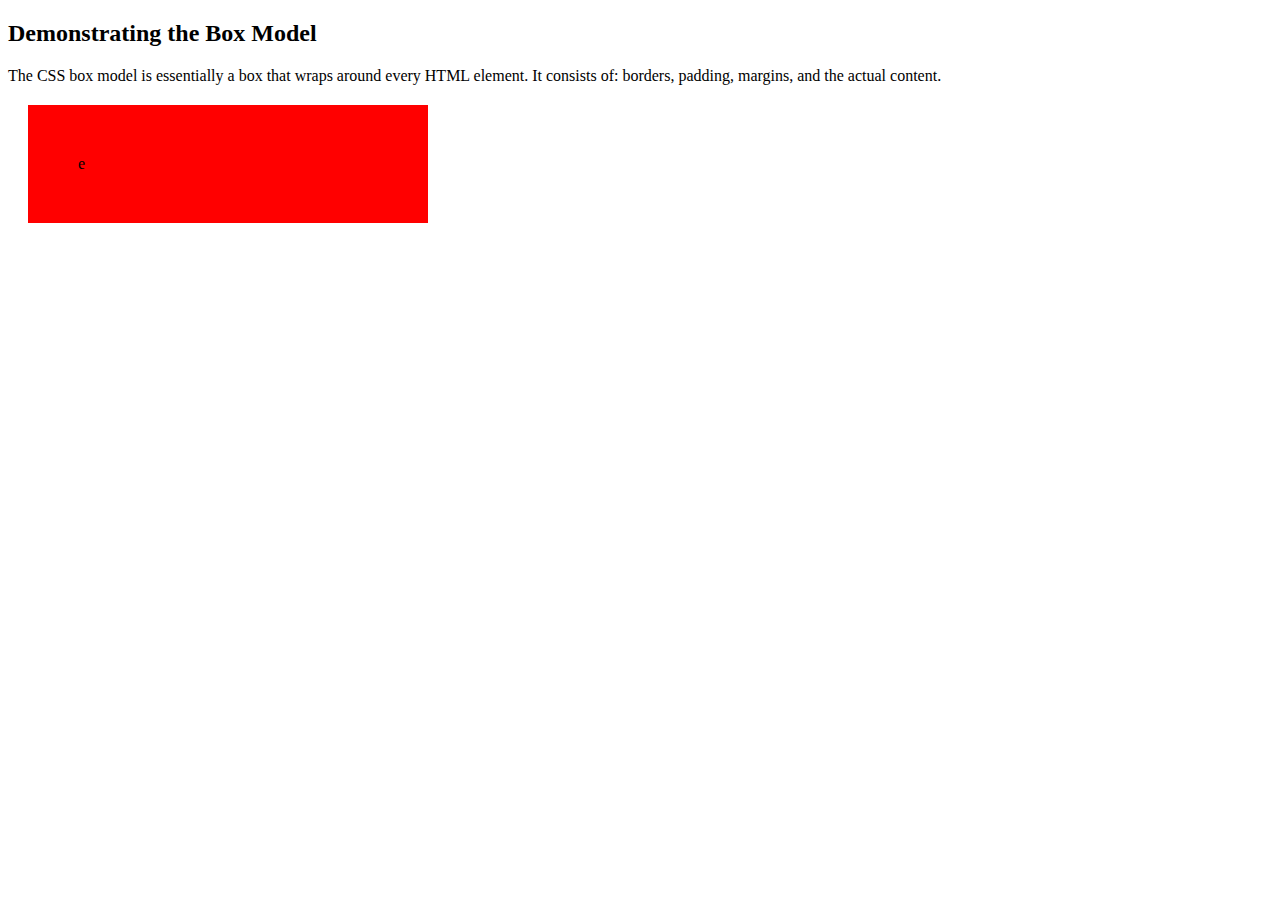
==== Excecise2.html @ dd8eeea7 "Create Excecise2.html" ====
<!DOCTYPE html>
<html>
<head>
<style>
div {
  background-color: red;
  width: 300px;
  border: 15px;
  padding: 50px;
  margin: 20px;
}
</style>
</head>
<body>

<h2>Demonstrating the Box Model</h2>

<p>The CSS box model is essentially a box that wraps around every HTML element. It consists of: borders, padding, margins, and the actual content.</p>

<div>e</div>

</body>
</html>
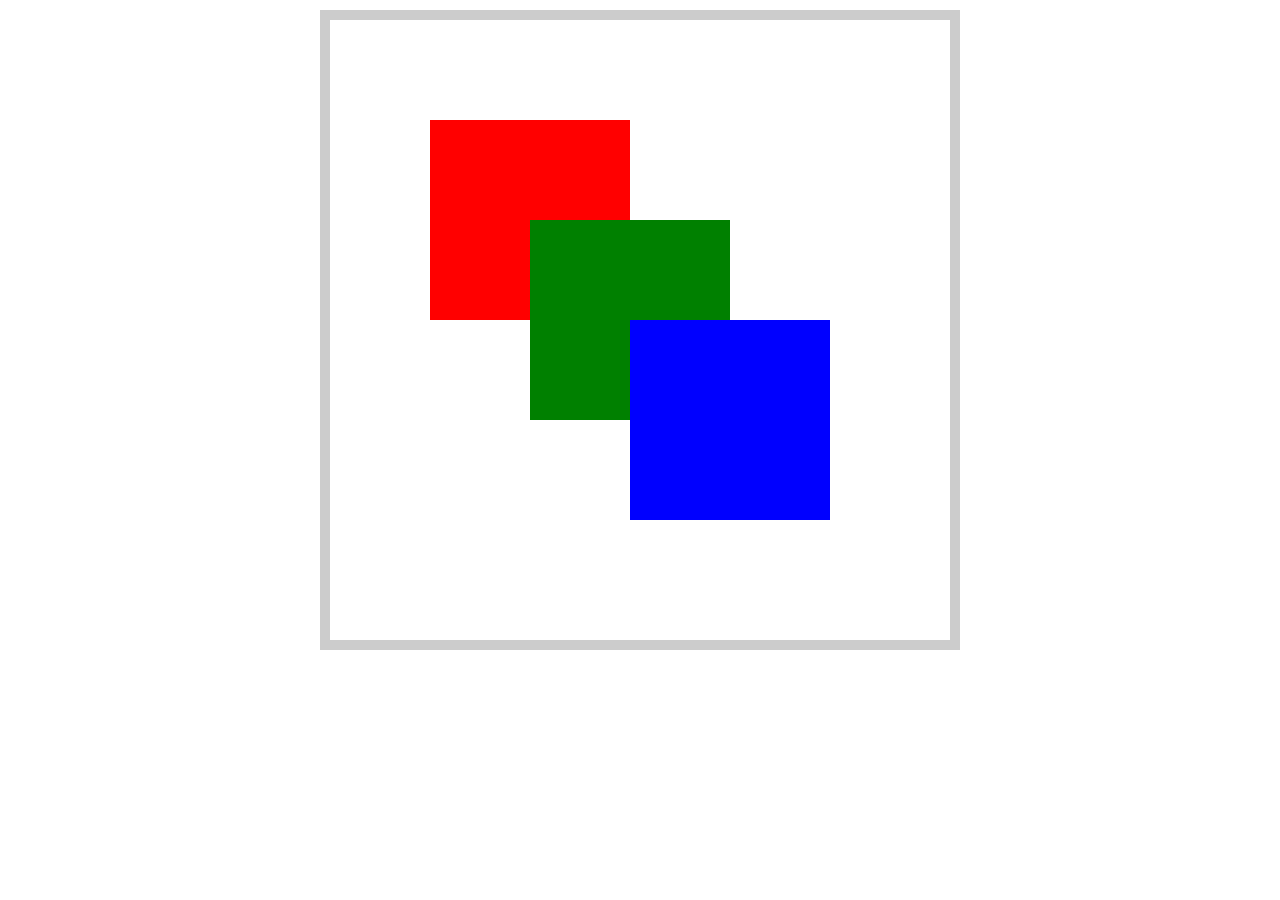
==== commit a04ec596: "Update Excecise2.html" ====
--- a/Excecise2.html
+++ b/Excecise2.html
@@ -1,25 +1,48 @@
 <!DOCTYPE html>
-<html>
+<html lang="en">
 <head>
-<style>
-div {
-  background-color: red;
-  width: 300px;
-  border: 15px;
-  padding: 50px;
-  margin: 20px;
-}
-</style>
+    <meta charset="UTF-8">
+    <meta name="viewport" content="width=device-width, initial-scale=1.0">
+    <title>Exercise2</title>
+    <style>
+        #body {margin: 0;
+            }
+        #wrapper  {
+            position: relative;
+            width: 620px;
+            height: 620px;
+            border: 10px solid #ccc;
+            margin: 10px auto;
+        }
+        #wrapper > div{
+            width: 200px;
+            height: 200px;
+        }
+        #box1 {
+            background-color: red;
+            position: absolute;
+            top: 100px;
+            left: 100px;
+        }
+        #box2 {
+            background-color: green;
+            position: absolute;
+            top: 200px;
+            left: 200px;
+        }
+        #box3 {
+            background-color: blue;
+            position: absolute;
+            top: 300px;
+            left: 300px;
+        }
+    </style>
 </head>
 <body>
-
-<h2>Demonstrating the Box Model</h2>
-
-<p>The CSS box model is essentially a box that wraps around every HTML element. It consists of: borders, padding, margins, and the actual content.</p>
-
-<div>e</div>
-
+    <div id="wrapper">
+        <div id="box1"></div>
+        <div id="box2"></div>
+        <div id="box3"></div>
+    </div>
 </body>
-</html>
-
-
+</html>